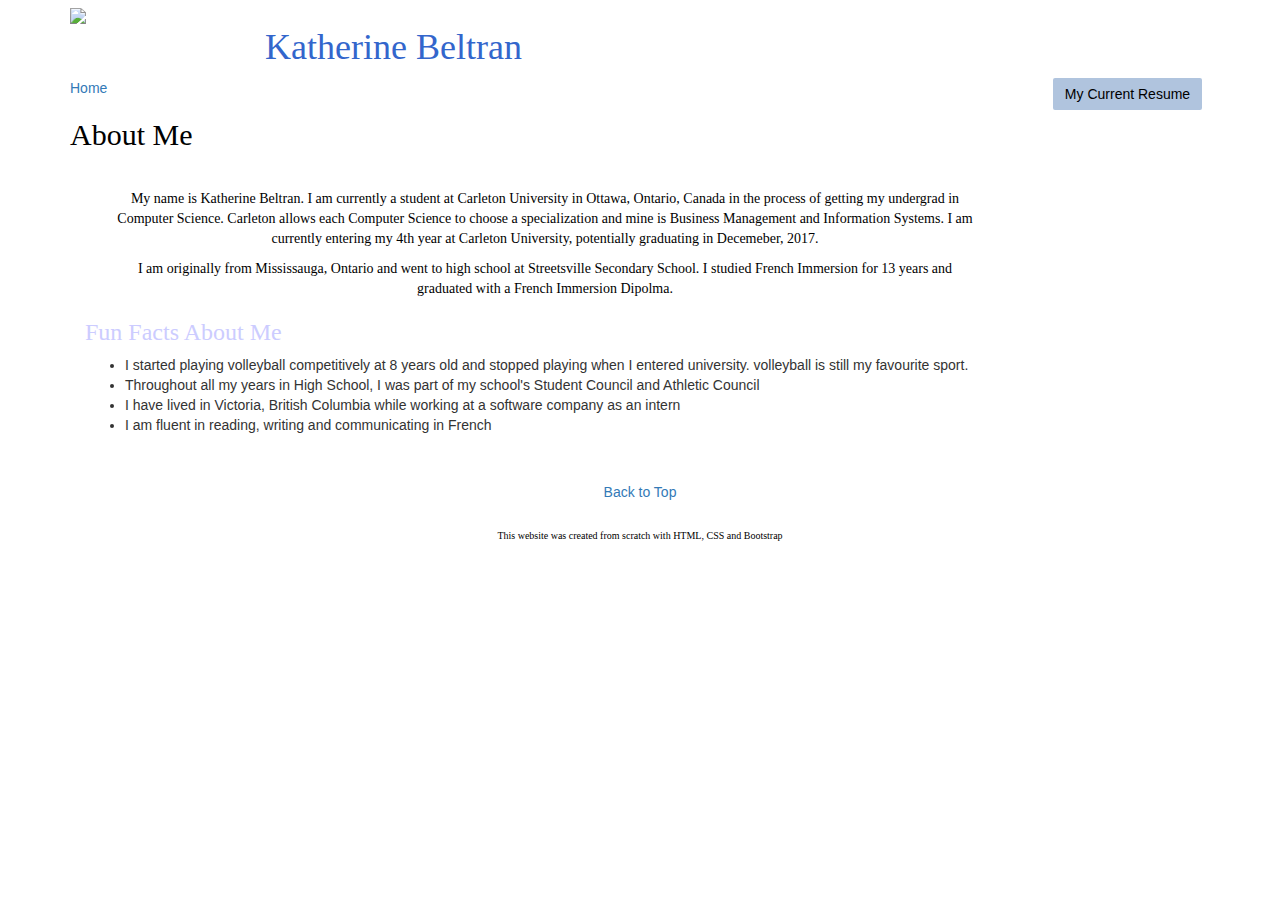
==== aboutme.html @ aec4fdf0 "Update aboutme.html" ====
<!DOCTYPE html>
<html>
  
  <head>
    <title>Katherine Beltran's Repository</title>
    <meta charset="utf-8"/>
    <link rel="stylesheet" href="css/main.css"/>
    <link rel="stylesheet" href="https://maxcdn.bootstrapcdn.com/bootstrap/3.3.6/css/bootstrap.min.css"/>
  </head>

  <body>
      <header class="container">
        <div class="row">
        <img class="col-sm-2"src="https://media.licdn.com/mpr/mpr/shrinknp_400_400/AAEAAQAAAAAAAAl9AAAAJDg4MjNlYjA0LTYwMTUtNDVlNS04ODdiLWJhZWY4ZGEwZDk2Ng.jpg" class="col-sm-2"/>
          <h1 class="col-sm-10">Katherine Beltran</h1>
          <nav class="col-sm-8 text-right">
            <a href=index.html>Home</a>
          </nav>
          <h2 class="col-sm-10">About Me</h2>
          <a class="btn btn-resume" href="comp-resume.pdf" role="button">My Current Resume</a>
          </p>
        </div>
      </header>
      
      <section class="container">
        <div class="row">
          <figure class="col-sm-10">
              <div class="description">
                <p><br>My name is Katherine Beltran. I am currently a student at Carleton University in Ottawa, Ontario, Canada in the process of getting my undergrad in Computer Science. Carleton allows each Computer Science to choose a specialization and mine is Business Management and Information Systems. I am currently entering my 4th year at Carleton University, potentially graduating in Decemeber, 2017. <br></p>
                
                <p>I am originally from Mississauga, Ontario and went to high school at Streetsville Secondary School. I studied French Immersion for 13 years and graduated with a French Immersion Dipolma. <br>
                </p>
              </div>
              
              <div class="facts">
                <h3>Fun Facts About Me</h5>
                <ul>
                  <li>I started playing volleyball competitively at 8 years old and stopped playing when I entered university. volleyball is still my favourite sport.</li>
                  <li>Throughout all my years in High School, I was part of my school's Student Council and Athletic Council</li>
                  <li>I have lived in Victoria, British Columbia while working at a software company as an intern</li>
                  <li>I am fluent in reading, writing and communicating in French</li>
                </ul>
              </div>  
          </figure>
        </div>
      </section>
      <div class="top">
        <a class="btn btn-top" href=aboutme.html>Back to Top</a>
      </div>
      <footer>This website was created from scratch with HTML, CSS and Bootstrap</footer>
  </body>

</html>
---- css/main.css ----
footer{
	color: rgb(0,0,0);
	font-family: Verdana, Geneva, sans-serf;
	text-align: center;
	font-size: 10px;
	bottom: 0;
	padding: 20px 0;
}

header .row{
	text-align: center;
	padding: 8px 0;
}

header h1{
	font-family: Verdana, Geneva, sans-serf;
	color: rgb(51,102,204);
	font-weight: 10000;
	text-align: left;
}

header h2{
	font-family: Verdana, Geneva, sans-serf;
	color: rgb(0,0,0);
	font-weight: 10000;
	text-align: left;
}


header nav {
	display: flex;
	/*justify-content: flex-end;*/
}

header p{
	font-family: Verdana, Geneva, sans-serf;
	color:  rgb(0,0,0);
}

body{
	background-color: black;
	text-align: center;
}

section .row{
	margin: 0 0 30px;
	display: flex;
	flex-wrap: wrap;
}

section h3{
	font-family: Verdana, Geneva, sans-serf;
	color: rgb(204,204,255);
	font-weight: 10000;
	text-align: left;
}

.col-md-6 {
  	margin: 0 0 30px;
  	display: flex;
	flex-wrap: wrap;
}

section .description{
	font-family: Verdana, Geneva, sans-serf;	
	color: black;
	padding: 0 30px;
}

section .fact{
	font-family: Verdana, Geneva, sans-serf;	
	color: black;
	padding: 0 30px;
	text-algin: left;
}

section ul{
	text-align: left;
}

.btn.btn-resume{
	border-radius: 2px;
	border: 0px;
	color: rgb(0,0,0);
	background-color: rgb(176,196,222);
}

.btn.btn-resume:hover{
	colour: rgb(176,196,222);
	background-color: rgb(255,255,255);
}

.btn.btn-grocery {
	border-radius: 2px;
  	border: 0px;
  	color: rgb(0,0,0);
  	text-shadow: none;
  	background-color: rgb(204,229,255);
}

.btn.btn-grocery:hover {
  color: rgb(204,229,255);
  background-color: rgb(255,255,255);
}

.btn.btn-brig {
	border-radius: 2px;
  	border: 0px;
  	color: rgb(0,0,0);
  	text-shadow: none;
  	background-color: rgb(204,229,255);
}

.btn.btn-brig:hover {
  color: rgb(204,229,255);
  background-color: rgb(255,255,255);
}

.btn.btn-cs {
	border-radius: 2px;
  	border: 0px;
  	color: rgb(0,0,0);
  	text-shadow: none;
  	background-color: rgb(204,229,255);
}

.btn.btn-cs:hover {
  color: rgb(204,229,255));
  background-color: rgb(255,255,255);
}

.btn.btn-python {
	border-radius: 2px;
  	border: 0px;
  	color: rgb(0,0,0);
  	text-shadow: none;
  	background-color: rgb(204,229,255);
}

.btn.btn-python:hover {
  color: rgb(204,229,255);
  background-color: rgb(255,255,255);
}

.btn.btn-me{
	border-radius: 2px;
  	border: 0px;
  	color: rgb(0,0,0);
  	text-shadow: none;
  	background-color: rgb(176,196,222);
}

.btn.btn-me:hover{
	color:rgb(176,196,222);
	background-color: rgb(255,255,255);
}
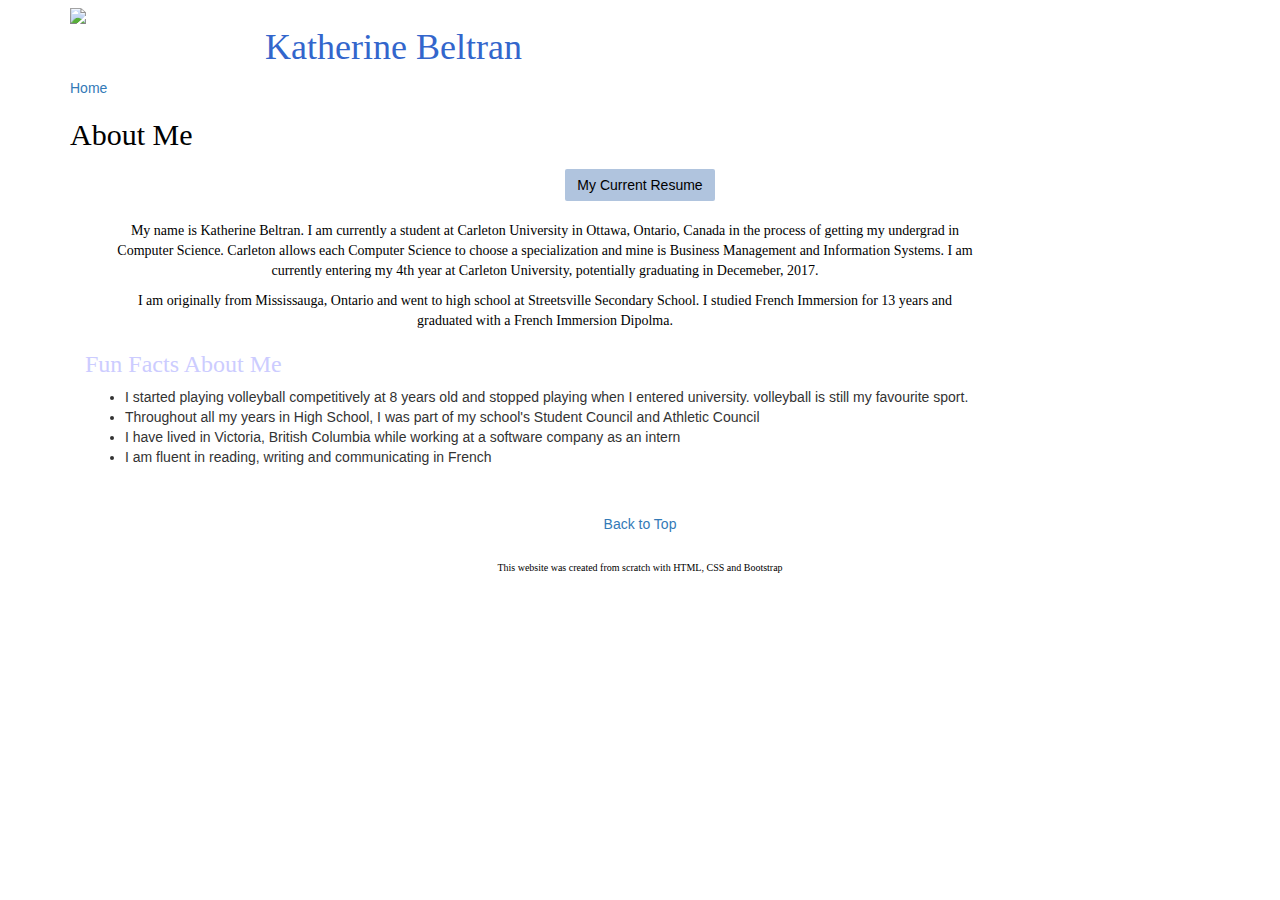
==== commit 6b73ba69: "Update aboutme.html" ====
--- a/aboutme.html
+++ b/aboutme.html
@@ -17,9 +17,9 @@
             <a href=index.html>Home</a>
           </nav>
           <h2 class="col-sm-10">About Me</h2>
-          <a class="btn btn-resume" href="comp-resume.pdf" role="button">My Current Resume</a>
           </p>
         </div>
+        <a class="btn btn-resume" href="comp-resume.pdf" role="button">My Current Resume</a>
       </header>
       
       <section class="container">
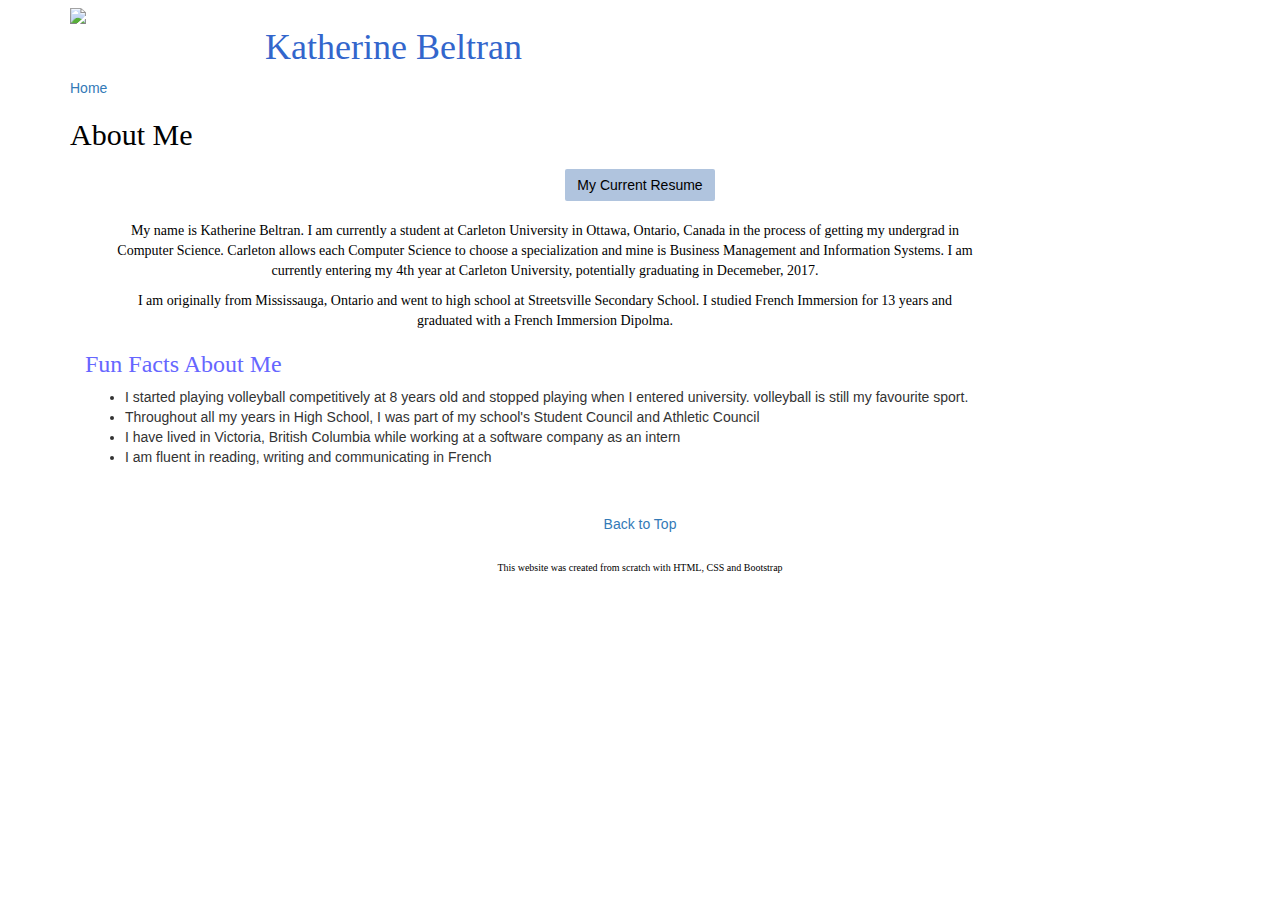
==== commit e0ec8045: "Update aboutme.html" ====
--- a/aboutme.html
+++ b/aboutme.html
@@ -19,7 +19,7 @@
           <h2 class="col-sm-10">About Me</h2>
           </p>
         </div>
-        <a class="btn btn-resume" href="comp-resume.pdf" role="button">My Current Resume</a>
+        <a class="btn btn-resume" href="comp-resume (1).pdf" role="button">My Current Resume</a>
       </header>
       
       <section class="container">
@@ -33,7 +33,7 @@
               </div>
               
               <div class="facts">
-                <h3>Fun Facts About Me</h5>
+                <h3>Fun Facts About Me</h3>
                 <ul>
                   <li>I started playing volleyball competitively at 8 years old and stopped playing when I entered university. volleyball is still my favourite sport.</li>
                   <li>Throughout all my years in High School, I was part of my school's Student Council and Athletic Council</li>
--- a/css/main.css
+++ b/css/main.css
@@ -50,7 +50,7 @@
 
 section h3{
 	font-family: Verdana, Geneva, sans-serf;
-	color: rgb(204,204,255);
+	color: rgb(102,102,255);
 	font-weight: 10000;
 	text-align: left;
 }
@@ -155,3 +155,16 @@
 	background-color: rgb(255,255,255);
 }
 
+.btn.btn-ivanhoe{
+	border-radius: 2px;
+  	border: 0px;
+  	color: rgb(0,0,0);
+  	text-shadow: none;
+  	background-color: rgb(204,229,255);
+}
+
+.btn.btn-ivanhoe:hover{
+	color:rgb(204,229,255);
+	background-color: rgb(255,255,255);
+}
+
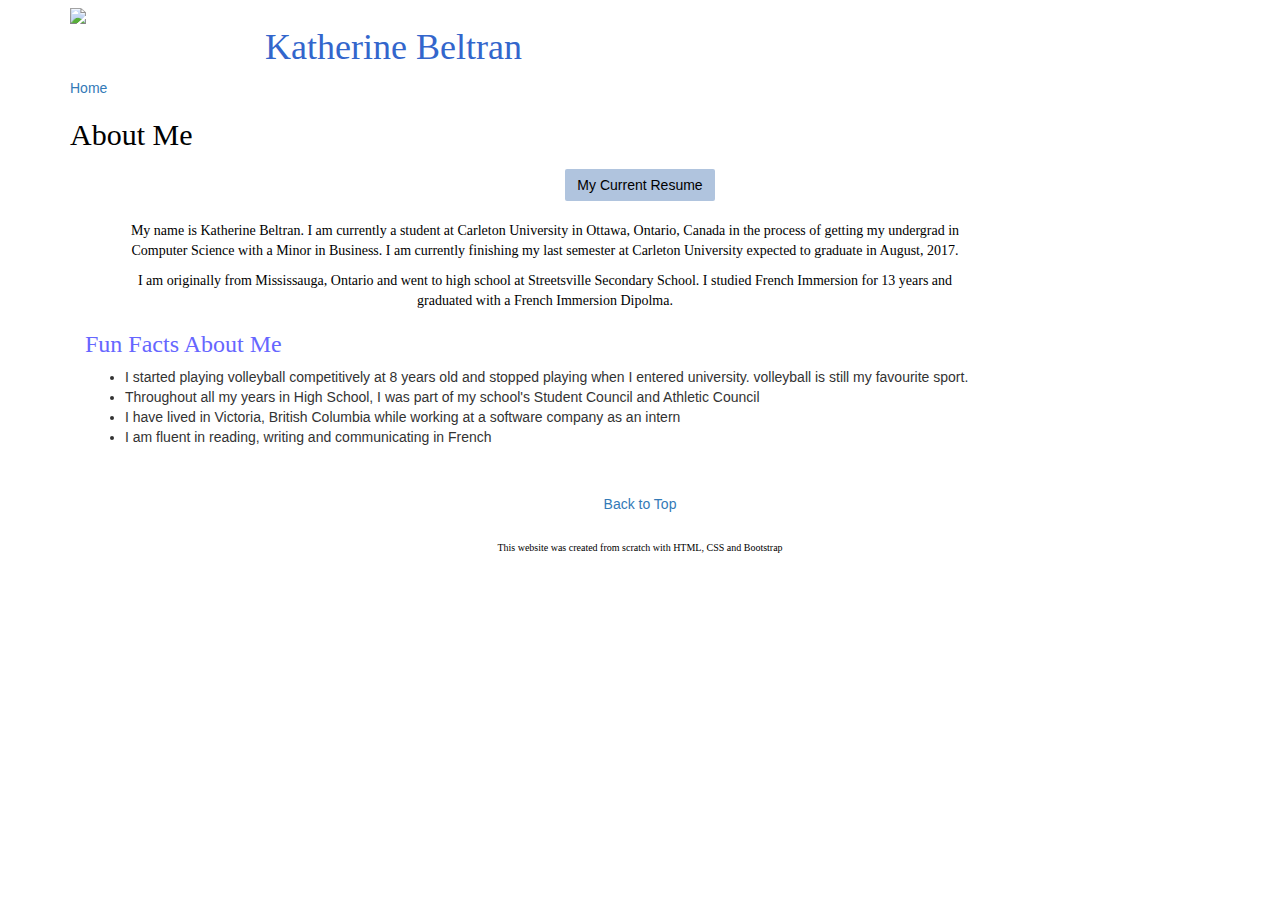
==== commit d2bcd521: "Update aboutme.html" ====
--- a/aboutme.html
+++ b/aboutme.html
@@ -19,14 +19,14 @@
           <h2 class="col-sm-10">About Me</h2>
           </p>
         </div>
-        <a class="btn btn-resume" href="comp-resume (1).pdf" role="button">My Current Resume</a>
+        <a class="btn btn-resume" href="Katherine Beltran Technical Resume.pdf" role="button">My Current Resume</a>
       </header>
       
       <section class="container">
         <div class="row">
           <figure class="col-sm-10">
               <div class="description">
-                <p><br>My name is Katherine Beltran. I am currently a student at Carleton University in Ottawa, Ontario, Canada in the process of getting my undergrad in Computer Science. Carleton allows each Computer Science to choose a specialization and mine is Business Management and Information Systems. I am currently entering my 4th year at Carleton University, potentially graduating in Decemeber, 2017. <br></p>
+                <p><br>My name is Katherine Beltran. I am currently a student at Carleton University in Ottawa, Ontario, Canada in the process of getting my undergrad in Computer Science with a Minor in Business. I am currently finishing my last semester at Carleton University expected to graduate in August, 2017.<br></p>
                 
                 <p>I am originally from Mississauga, Ontario and went to high school at Streetsville Secondary School. I studied French Immersion for 13 years and graduated with a French Immersion Dipolma. <br>
                 </p>
@@ -44,7 +44,7 @@
           </figure>
         </div>
       </section>
-      <div class="top">
+      <div class="top" style="text-align:center;">
         <a class="btn btn-top" href=aboutme.html>Back to Top</a>
       </div>
       <footer>This website was created from scratch with HTML, CSS and Bootstrap</footer>
